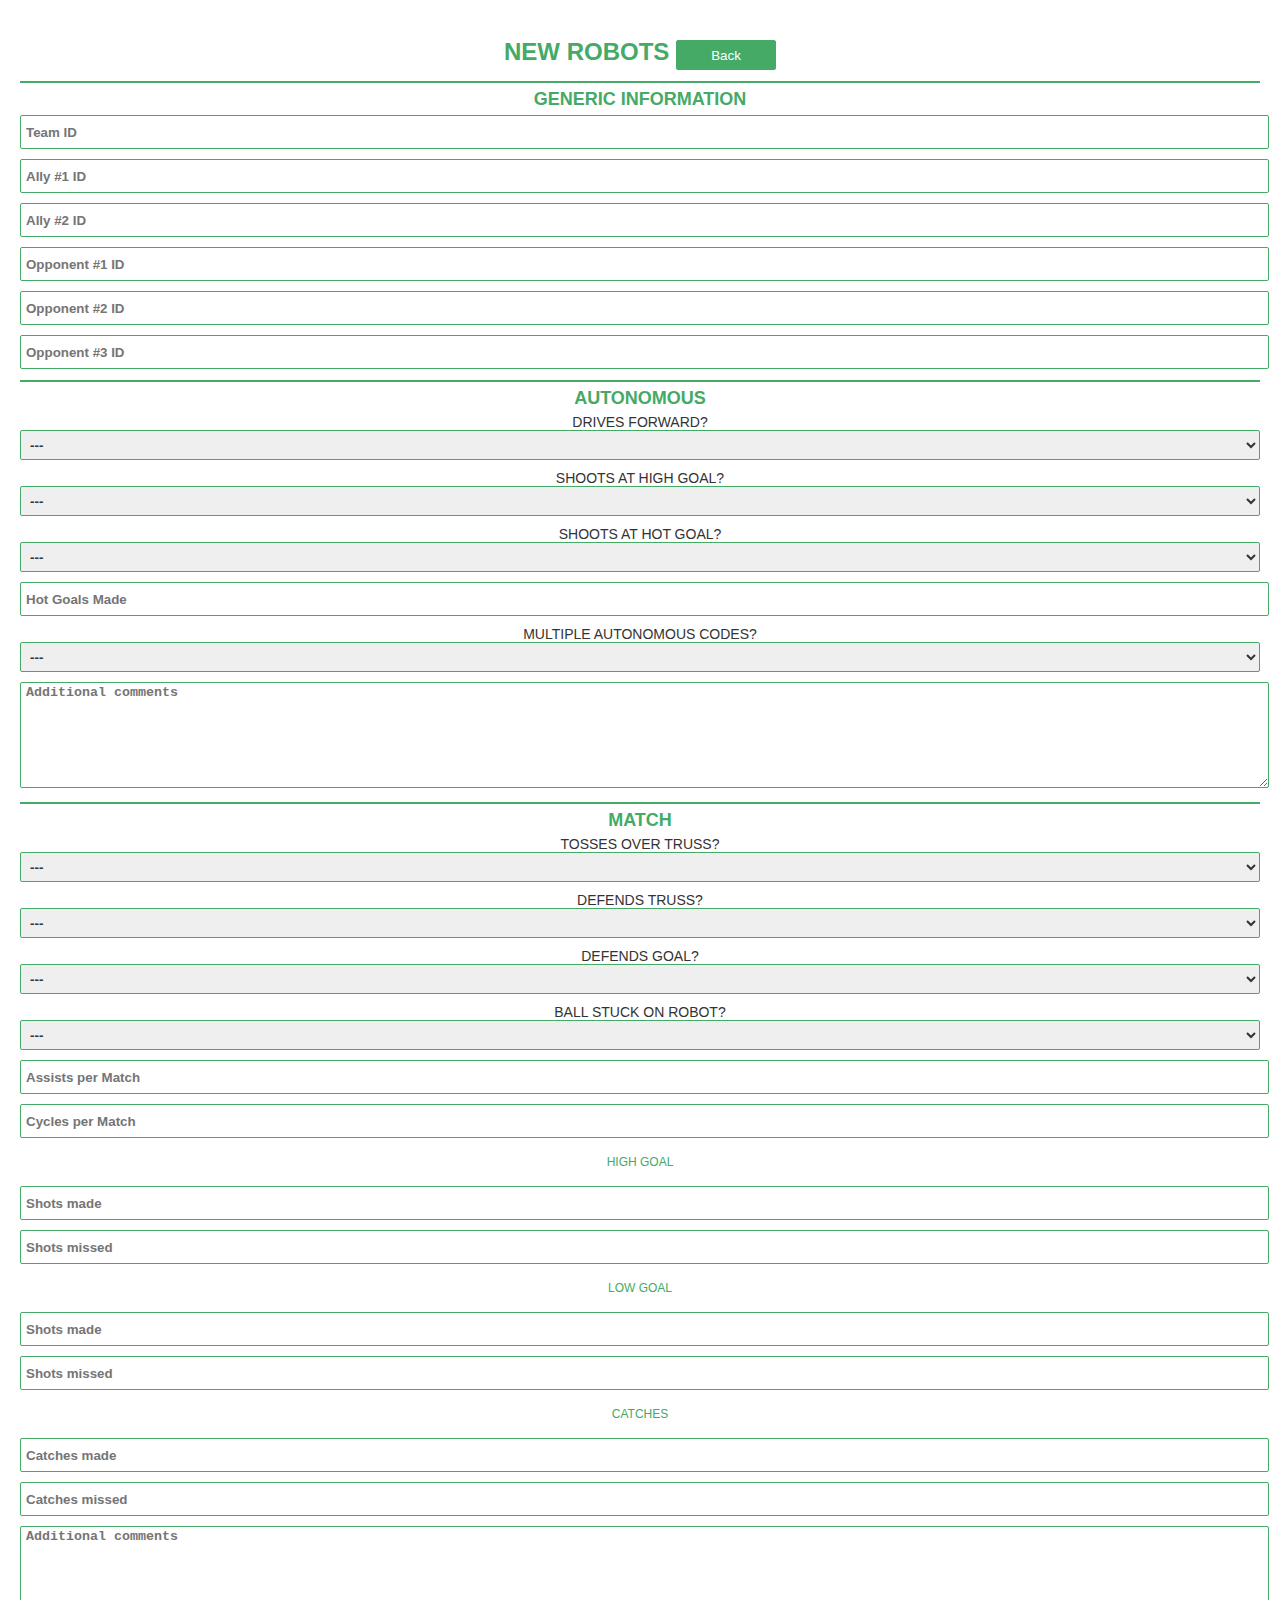
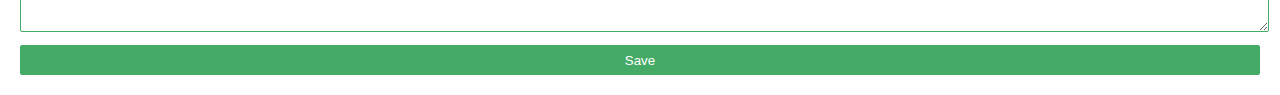
==== new.html @ 206a28bb "second" ====
<!DOCTYPE html>
<html>
    <head>
        <meta charset="utf-8" />
        <meta name="format-detection" content="telephone=no" />
        <meta name="viewport" content="user-scalable=no, initial-scale=1, maximum-scale=1, minimum-scale=1, width=device-width, height=device-height, target-densitydpi=device-dpi" />
        <link rel="stylesheet" type="text/css" href="css/main.css" />
        <title>FRC Scout 2014</title>
    </head>
    <body>
        <div id="app">
            <h1>New Robots <button class="small" onclick="location.href='index.html';">Back</button></h1>
            <hr>
            <h2>Generic Information</h2>
            <input type="number" id="generic-robot" placeholder="Team ID" inputmode="numeric" pattern="[0-9]{1,4}">
            <input type="number" id="generic-ally1" placeholder="Ally #1 ID" inputmode="numeric" pattern="[0-9]{1,4}">
            <input type="number" id="generic-ally2" placeholder="Ally #2 ID" inputmode="numeric" pattern="[0-9]{1,4}">
            <input type="number" id="generic-enemy1" placeholder="Opponent #1 ID" inputmode="numeric" pattern="[0-9]{1,4}">
            <input type="number" id="generic-enemy2" placeholder="Opponent #2 ID" inputmode="numeric" pattern="[0-9]{1,4}">
            <input type="number" id="generic-enemy3" placeholder="Opponent #3 ID" inputmode="numeric" pattern="[0-9]{1,4}">
            <hr>
            <h2>Autonomous</h2>
            <label>Drives forward? </label><select id="auton-drives"><option disabled selected>---</option><option value="yes">Yes</option><option value="no">No</option></select> 
            <label>Shoots at high goal? </label><select id="auton-high"><option disabled selected>---</option><option value="yes">Yes</option><option value="no">No</option></select> 
            <label>Shoots at hot goal? </label><select id="auton-hot"><option disabled selected>---</option><option value="yes">Yes</option><option value="no">No</option></select> 
            <input type="number" id="auton-count" placeholder="Hot Goals Made" inputmode="numeric"><br> 
            <label>Multiple autonomous codes?</label><select id="auton-codes"><option disabled selected>---</option><option value="yes">Yes</option><option value="no">No</option></select> 
            <textarea id="auton-comments" placeholder="Additional comments"></textarea>
            <hr>
            <h2>Match</h2>
            <label>Tosses over truss? </label><select id="match-trusstoss"><option disabled selected>---</option><option value="yes">Yes</option><option value="no">No</option></select> 
            <label>Defends truss? </label><select id="match-trussdefend"><option disabled selected>---</option><option value="yes">Yes</option><option value="no">No</option></select> 
            <label>Defends goal? </label><select id="match-goaldefend"><option disabled selected>---</option><option value="yes">Yes</option><option value="no">No</option></select> 
            <label>Ball stuck on robot? </label><select id="match-stuck"><option disabled selected>---</option><option value="yes">Yes</option><option value="no">No</option></select>
            <input type="number" id="match-assists" placeholder="Assists per Match" inputmode="numeric">
            <input type="number" id="match-assists" placeholder="Cycles per Match" inputmode="numeric">
            <p>High Goal</p>
            <input type="number" id="match-highmade" placeholder="Shots made" inputmode="numeric">
            <input type="number" id="match-highmiss" placeholder="Shots missed" inputmode="numeric">
            <p>Low Goal</p>
            <input type="number" id="match-lowmade" placeholder="Shots made" inputmode="numeric">
            <input type="number" id="match-lowmiss" placeholder="Shots missed" inputmode="numeric">
            <p>Catches</p>
            <input type="number" id="match-catchmade" placeholder="Catches made" inputmode="numeric">
            <input type="number" id="match-catchmiss" placeholder="Catches missed" inputmode="numeric">
            <textarea id="match-comments" placeholder="Additional comments"></textarea>
            <button onclick="save();">Save</button>
        </div>
        <div id="anav"></div>
        <script type="text/javascript" src="phonegap.js"></script>
        <script type="text/javascript" src="js/jquery.min.js"></script>
        <script type="text/javascript" src="js/new.js"></script>
    </body>
</html>
---- css/main.css ----
html {
    height: 98%;
    width: 100%;
}

body {
    -webkit-touch-callout: none;
    -webkit-text-size-adjust: none;
    -webkit-user-select: none;
    background-color:#ffffff;
    color: #44aa66;
    font-family: 'HelveticaNeue-Light', 'HelveticaNeue', Helvetica, Arial, sans-serif;
    font-size:12px;
    height: 98%;
    margin:0px;
    padding:0px;
    text-transform: uppercase;
    width:100%;
    
    overflow-x: hidden;
}

#app {
    margin: 5px;
    margin-top: 20px;
    padding: 15px;
    
    display: block;
    
    background-color:#ffffff;
    text-align:center;
}

#anav {
    display: none;
}

h1, h2, h3, h4, h5, h6 {
    font-weight:bold;
    margin:0px;
    overflow:visible;
    padding:0px;
}

input {
    width: 100%;
    height: 30px;
    margin-top: 5px;
    margin-bottom: 5px;
    color: #333333;
    padding-left: 5px;
    font-weight: bold;
    
    border: 1px solid #44aa66;
    border-radius: 2px;
}

textarea {
    width: 100%;
    height: 100px;
    margin-top: 5px;
    margin-bottom: 5px;
    color: #333333;
    padding-left: 5px;
    font-weight: bold;
    
    border: 1px solid #44aa66;
    border-radius: 2px;
}

select {
    width: 100%;
    height: 30px;
    margin-bottom: 5px;
    color: #333333;
    padding-left: 5px;
    font-weight: bold;
    
    border: 1px solid #44aa66;
    border-radius: 2px;
}

label {
    color: #333333;
    
    font-size: 14px;
    
    padding-top: 5px;
    
    display: inline-block;
}

button {
    width: 100%;
    height: 30px;
    margin-top: 5px;
    margin-bottom: 5px;
    color: #ffffff;
    
    border: 1px solid #44aa66;
    border-radius: 2px;
    background-color: #44aa66;
}

button.small {
    width: 100px;
}

hr {
    border: none;
    border-bottom: 2px solid #44aa66;
}

td {
    width: 85%;
    text-align: left;
}

td.delete {
    width: 15% !important;
    text-color: #44aa66;
    text-align: right !important;
    font-weight: bold;
    font-size: 25px;
}
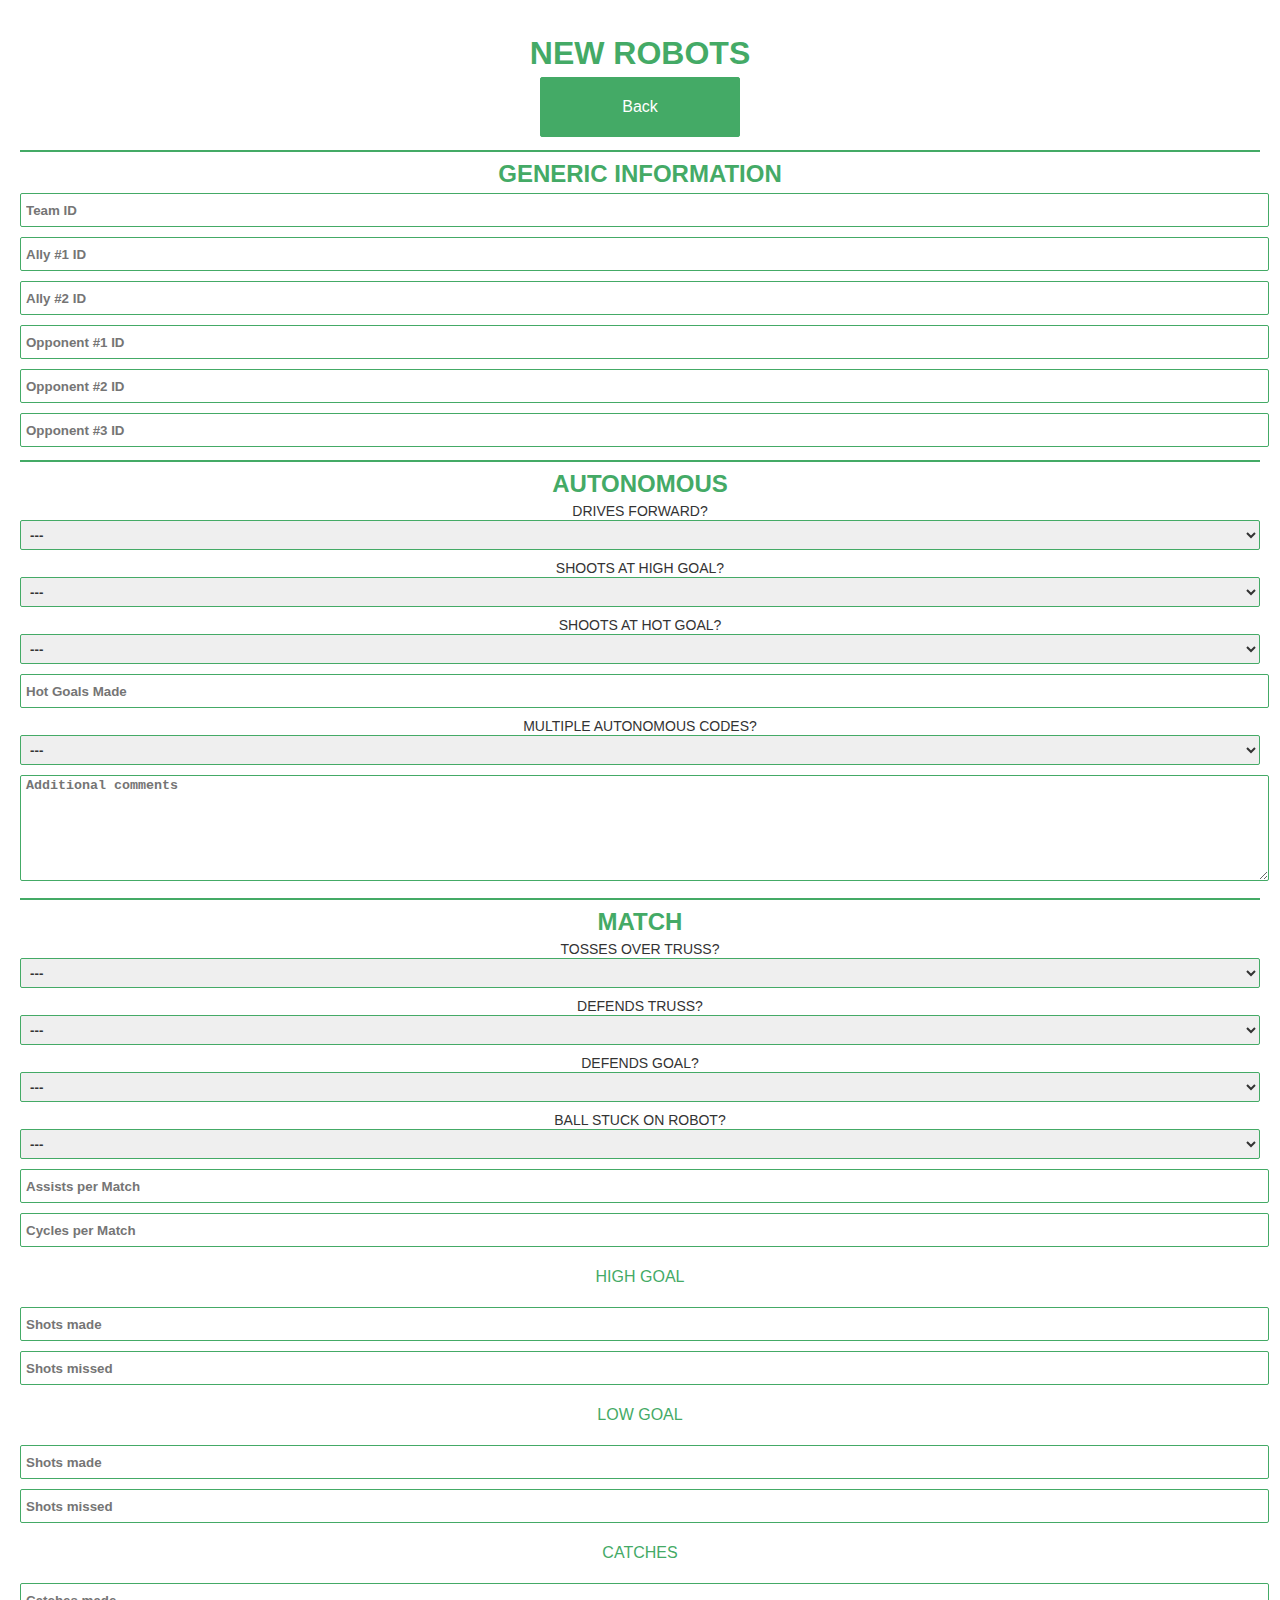
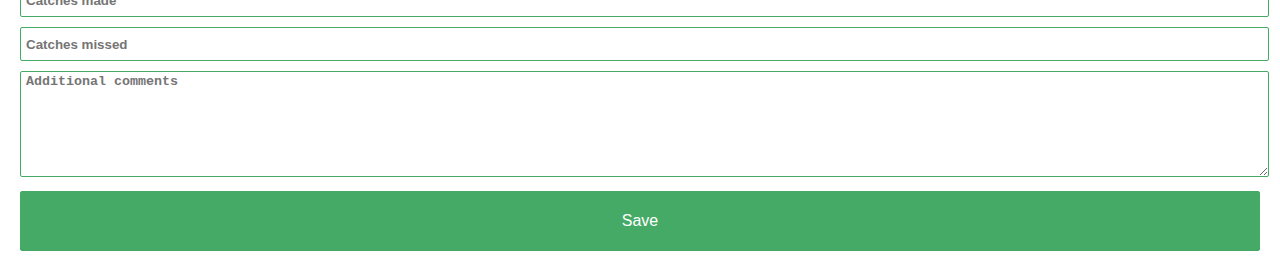
==== commit 3561deec: "Final Codebase" ====
--- a/new.html
+++ b/new.html
@@ -9,7 +9,8 @@
     </head>
     <body>
         <div id="app">
-            <h1>New Robots <button class="small" onclick="location.href='index.html';">Back</button></h1>
+            <h1>New Robots</h1>
+            <button class="small" onclick="location.href='index.html';">Back</button>
             <hr>
             <h2>Generic Information</h2>
             <input type="number" id="generic-robot" placeholder="Team ID" inputmode="numeric" pattern="[0-9]{1,4}">
@@ -33,7 +34,7 @@
             <label>Defends goal? </label><select id="match-goaldefend"><option disabled selected>---</option><option value="yes">Yes</option><option value="no">No</option></select> 
             <label>Ball stuck on robot? </label><select id="match-stuck"><option disabled selected>---</option><option value="yes">Yes</option><option value="no">No</option></select>
             <input type="number" id="match-assists" placeholder="Assists per Match" inputmode="numeric">
-            <input type="number" id="match-assists" placeholder="Cycles per Match" inputmode="numeric">
+            <input type="number" id="match-cycles" placeholder="Cycles per Match" inputmode="numeric">
             <p>High Goal</p>
             <input type="number" id="match-highmade" placeholder="Shots made" inputmode="numeric">
             <input type="number" id="match-highmiss" placeholder="Shots missed" inputmode="numeric">
@@ -47,7 +48,7 @@
             <button onclick="save();">Save</button>
         </div>
         <div id="anav"></div>
-        <script type="text/javascript" src="phonegap.js"></script>
+        <script type="text/javascript" src="./cordova.js"></script>
         <script type="text/javascript" src="js/jquery.min.js"></script>
         <script type="text/javascript" src="js/new.js"></script>
     </body>
--- a/css/main.css
+++ b/css/main.css
@@ -10,7 +10,7 @@
     background-color:#ffffff;
     color: #44aa66;
     font-family: 'HelveticaNeue-Light', 'HelveticaNeue', Helvetica, Arial, sans-serif;
-    font-size:12px;
+    font-size: 16px;
     height: 98%;
     margin:0px;
     padding:0px;
@@ -92,10 +92,12 @@
 
 button {
     width: 100%;
-    height: 30px;
+    height: 60px;
     margin-top: 5px;
     margin-bottom: 5px;
     color: #ffffff;
+    
+    font-size: 16px;
     
     border: 1px solid #44aa66;
     border-radius: 2px;
@@ -103,7 +105,7 @@
 }
 
 button.small {
-    width: 100px;
+    width: 200px;
 }
 
 hr {
